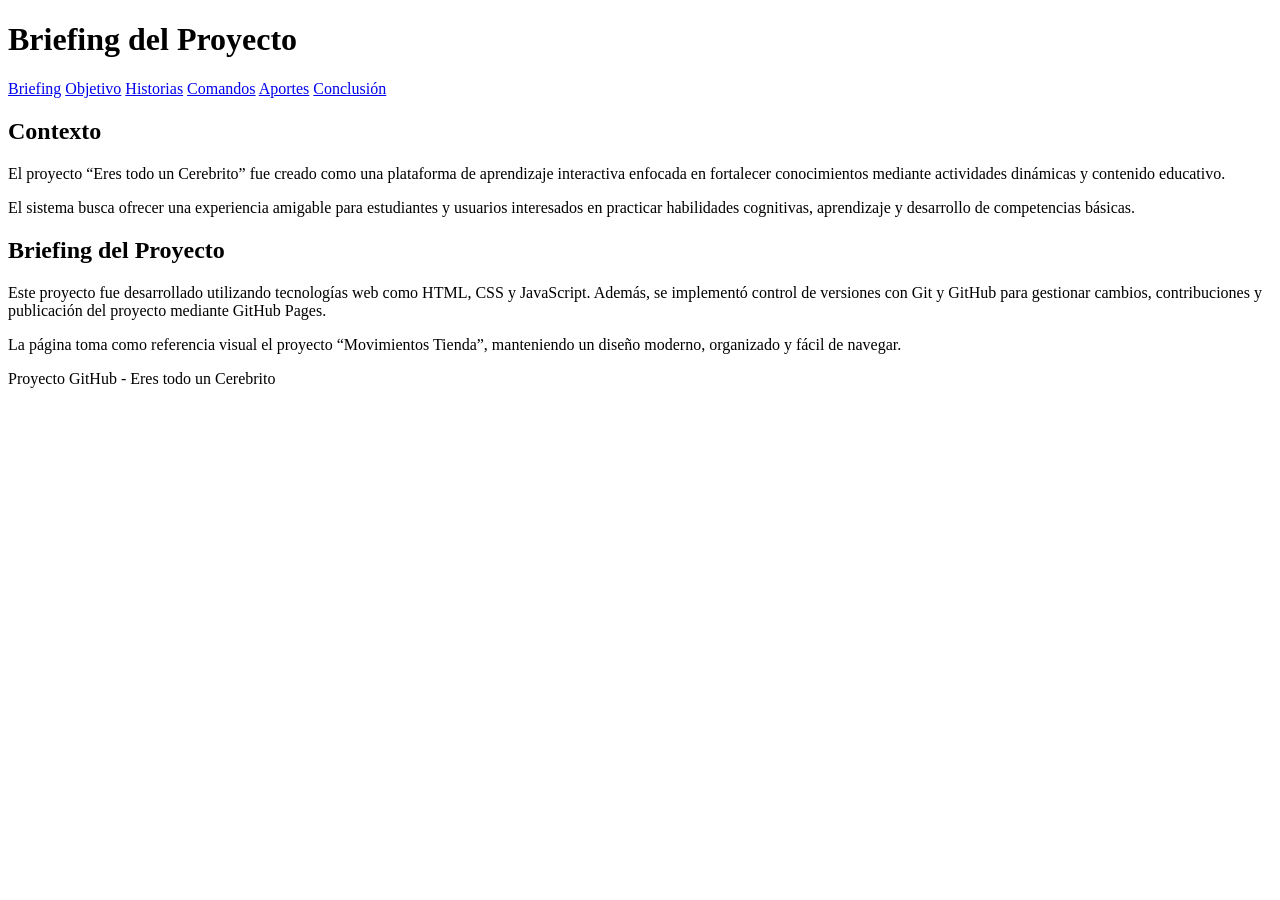
==== Index.html @ 7040950a "Add initial HTML structure for project briefing" ====
<!DOCTYPE html>
<html lang="es">
<head>
    <meta charset="UTF-8">
    <meta name="viewport" content="width=device-width, initial-scale=1.0">
    <title>Briefing del Proyecto</title>
    <link rel="stylesheet" href="styles.css">
</head>
<body>

<header>
    <h1>Briefing del Proyecto</h1>
</header>

<nav>
    <a href="index.html">Briefing</a>
    <a href="objetivo.html">Objetivo</a>
    <a href="historias.html">Historias</a>
    <a href="comandos.html">Comandos</a>
    <a href="aportes.html">Aportes</a>
    <a href="conclusion.html">Conclusión</a>
</nav>

<div class="container">
    <h2>Contexto</h2>

    <p>
        El proyecto “Eres todo un Cerebrito” fue creado como una plataforma de aprendizaje interactiva enfocada en fortalecer conocimientos mediante actividades dinámicas y contenido educativo.
    </p>

    <p>
        El sistema busca ofrecer una experiencia amigable para estudiantes y usuarios interesados en practicar habilidades cognitivas, aprendizaje y desarrollo de competencias básicas.
    </p>

    <div class="card">
        <h2>Briefing del Proyecto</h2>

        <p>
            Este proyecto fue desarrollado utilizando tecnologías web como HTML, CSS y JavaScript. Además, se implementó control de versiones con Git y GitHub para gestionar cambios, contribuciones y publicación del proyecto mediante GitHub Pages.
        </p>

        <p>
            La página toma como referencia visual el proyecto “Movimientos Tienda”, manteniendo un diseño moderno, organizado y fácil de navegar.
        </p>
    </div>
</div>

<footer>
    Proyecto GitHub - Eres todo un Cerebrito
</footer>

<script src="script.js"></script>
</body>
</html>
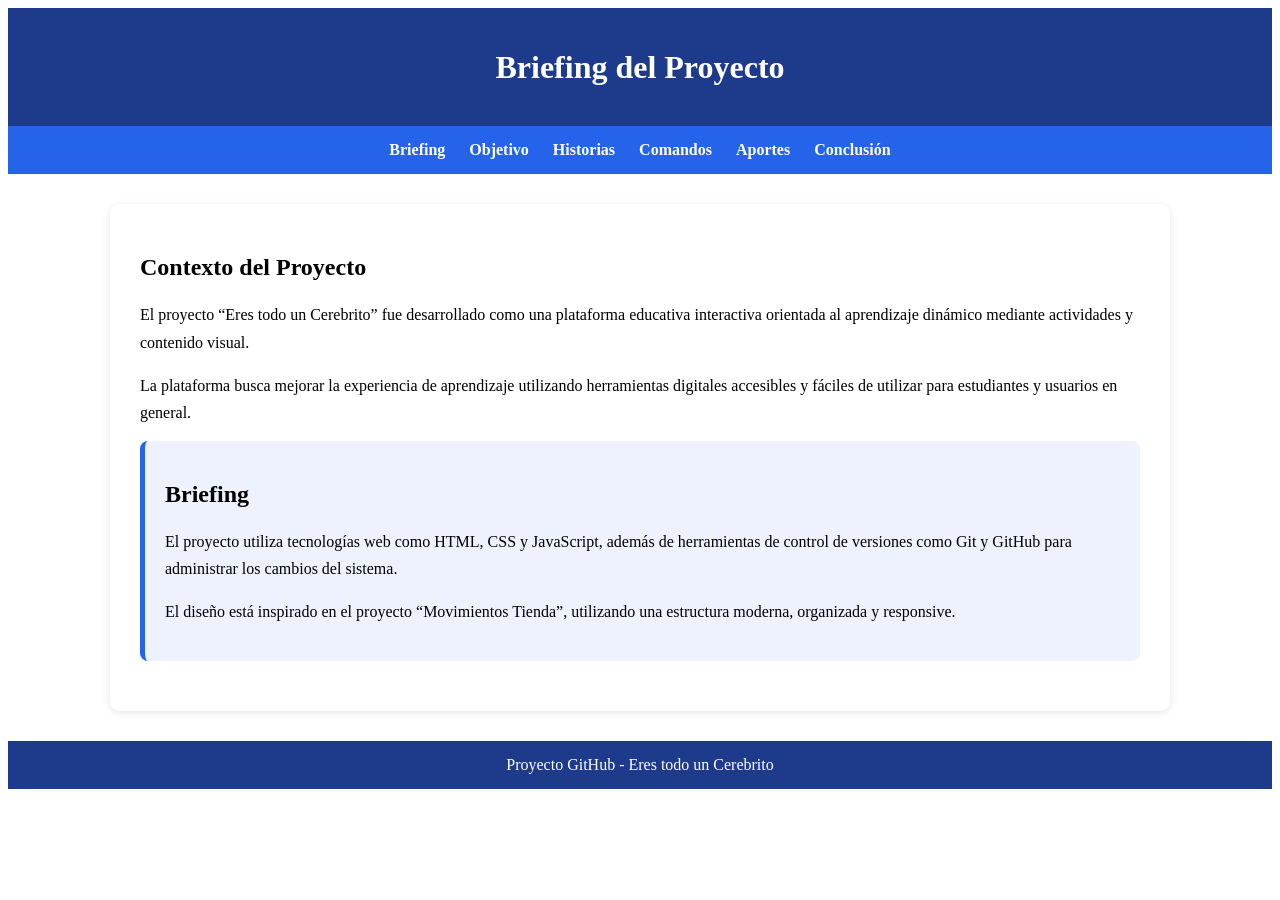
==== commit 88da7591: "Revise project context and briefing sections" ====
--- a/Index.html
+++ b/Index.html
@@ -22,27 +22,29 @@
 </nav>
 
 <div class="container">
-    <h2>Contexto</h2>
+
+    <h2>Contexto del Proyecto</h2>
 
     <p>
-        El proyecto “Eres todo un Cerebrito” fue creado como una plataforma de aprendizaje interactiva enfocada en fortalecer conocimientos mediante actividades dinámicas y contenido educativo.
+        El proyecto “Eres todo un Cerebrito” fue desarrollado como una plataforma educativa interactiva orientada al aprendizaje dinámico mediante actividades y contenido visual.
     </p>
 
     <p>
-        El sistema busca ofrecer una experiencia amigable para estudiantes y usuarios interesados en practicar habilidades cognitivas, aprendizaje y desarrollo de competencias básicas.
+        La plataforma busca mejorar la experiencia de aprendizaje utilizando herramientas digitales accesibles y fáciles de utilizar para estudiantes y usuarios en general.
     </p>
 
     <div class="card">
-        <h2>Briefing del Proyecto</h2>
+        <h2>Briefing</h2>
 
         <p>
-            Este proyecto fue desarrollado utilizando tecnologías web como HTML, CSS y JavaScript. Además, se implementó control de versiones con Git y GitHub para gestionar cambios, contribuciones y publicación del proyecto mediante GitHub Pages.
+            El proyecto utiliza tecnologías web como HTML, CSS y JavaScript, además de herramientas de control de versiones como Git y GitHub para administrar los cambios del sistema.
         </p>
 
         <p>
-            La página toma como referencia visual el proyecto “Movimientos Tienda”, manteniendo un diseño moderno, organizado y fácil de navegar.
+            El diseño está inspirado en el proyecto “Movimientos Tienda”, utilizando una estructura moderna, organizada y responsive.
         </p>
     </div>
+
 </div>
 
 <footer>
@@ -50,5 +52,6 @@
 </footer>
 
 <script src="script.js"></script>
+
 </body>
 </html>
--- a/styles.css
+++ b/styles.css
@@ -0,0 +1,70 @@
+* {
+
+header {
+    background: #1e3a8a;
+    color: white;
+    padding: 20px;
+    text-align: center;
+}
+
+nav {
+    background: #2563eb;
+    padding: 15px;
+    text-align: center;
+}
+
+nav a {
+    color: white;
+    text-decoration: none;
+    margin: 0 10px;
+    font-weight: bold;
+}
+
+nav a:hover {
+    color: #facc15;
+}
+
+.container {
+    width: 90%;
+    max-width: 1000px;
+    margin: 30px auto;
+    background: white;
+    padding: 30px;
+    border-radius: 10px;
+    box-shadow: 0 2px 8px rgba(0,0,0,0.1);
+}
+
+h1, h2 {
+    margin-bottom: 20px;
+}
+
+p {
+    margin-bottom: 15px;
+    line-height: 1.7;
+}
+
+.card {
+    background: #eef2ff;
+    padding: 20px;
+    border-left: 5px solid #2563eb;
+    margin-bottom: 20px;
+    border-radius: 8px;
+}
+
+footer {
+    background: #1e3a8a;
+    color: white;
+    text-align: center;
+    padding: 15px;
+    margin-top: 30px;
+}
+
+code {
+    display: block;
+    background: #111827;
+    color: #22c55e;
+    padding: 15px;
+    border-radius: 8px;
+    margin-top: 10px;
+    overflow-x: auto;
+}
